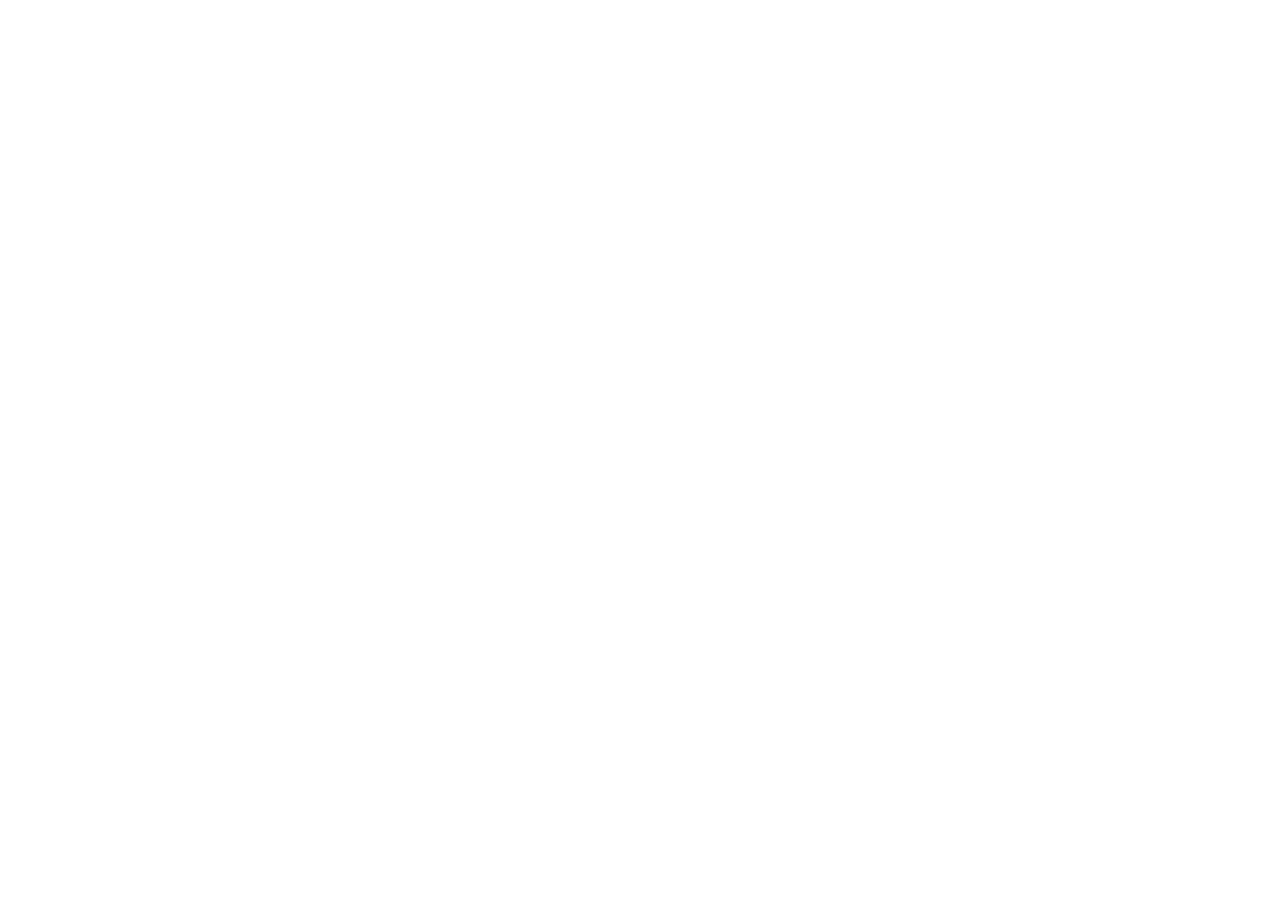
==== examples/Basic.html @ b1a9ffd0 "midi.js" ====
<!DOCTYPE html>
<html xmlns = "http://www.w3.org/1999/xhtml">
<head>
	<meta http-equiv="content-type" content="text/html; charset=utf-8" />
	<!-- polyfill -->
	<script src="../inc/shim/Base64.js" type="text/javascript"></script>
	<script src="../inc/shim/Base64binary.js" type="text/javascript"></script>
	<script src="../inc/shim/WebAudioAPI.js" type="text/javascript"></script>
	<!-- midi.js package -->
	<script src="../js/midi/audioDetect.js" type="text/javascript"></script>
	<script src="../js/midi/gm.js" type="text/javascript"></script>
	<script src="../js/midi/loader.js" type="text/javascript"></script>
	<script src="../js/midi/plugin.audiotag.js" type="text/javascript"></script>
	<script src="../js/midi/plugin.webaudio.js" type="text/javascript"></script>
	<script src="../js/midi/plugin.webmidi.js" type="text/javascript"></script>
	<!-- utils -->
	<script src="../js/util/dom_request_xhr.js" type="text/javascript"></script>
	<script src="../js/util/dom_request_script.js" type="text/javascript"></script>
</head>
<body>
<script type="text/javascript">

window.onload = function () {
	MIDI.loadPlugin({
		soundfontUrl: "./soundfont/",
		instrument: "acoustic_grand_piano",
		onprogress: function(state, progress) {
			console.log(state, progress);
		},
		onsuccess: function() {
			var delay = 0; // play one note every quarter second
			var note = 66; // the MIDI note
			var velocity = 127; // how hard the note hits
			// play the note
			MIDI.setVolume(0, 100);
			MIDI.noteOn(0, note, velocity, delay);
			MIDI.noteOff(0, note, delay + 0.75);
		}
	});
};

</script>
</body>
</html>
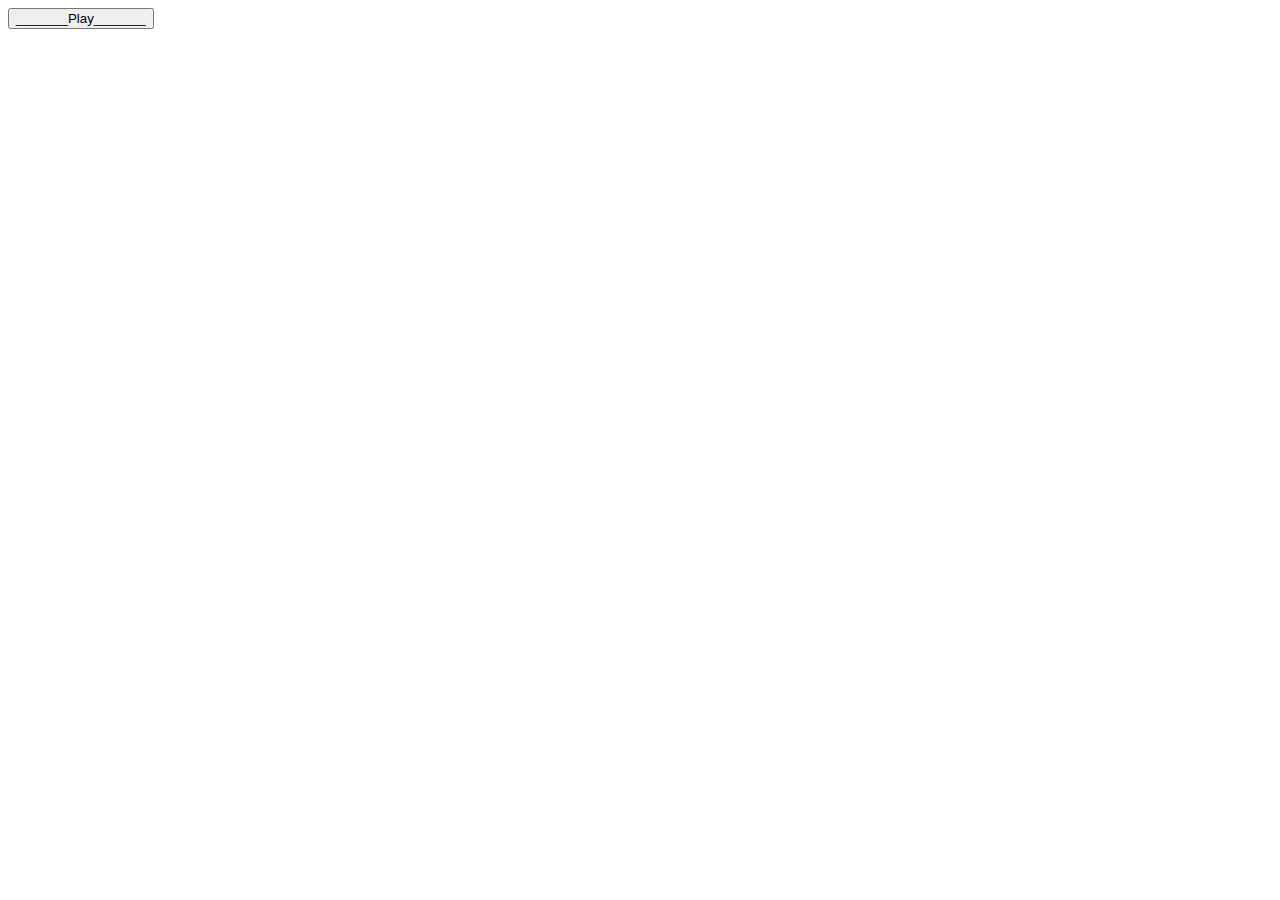
==== commit a2df03da: "play" ====
--- a/examples/Basic.html
+++ b/examples/Basic.html
@@ -16,29 +16,60 @@
 	<!-- utils -->
 	<script src="../js/util/dom_request_xhr.js" type="text/javascript"></script>
 	<script src="../js/util/dom_request_script.js" type="text/javascript"></script>
+
+
+
 </head>
 <body>
+
+
 <script type="text/javascript">
 
-window.onload = function () {
-	MIDI.loadPlugin({
-		soundfontUrl: "./soundfont/",
-		instrument: "acoustic_grand_piano",
-		onprogress: function(state, progress) {
-			console.log(state, progress);
-		},
-		onsuccess: function() {
-			var delay = 0; // play one note every quarter second
-			var note = 66; // the MIDI note
-			var velocity = 127; // how hard the note hits
-			// play the note
-			MIDI.setVolume(0, 100);
-			MIDI.noteOn(0, note, velocity, delay);
-			MIDI.noteOff(0, note, delay + 0.75);
-		}
-	});
-};
+
+
+	function init(){
+		MIDI.loadPlugin({
+			soundfontUrl: "./soundfont/",
+			instrument: "acoustic_grand_piano",
+			onprogress: function(state, progress) {
+				console.log(state, progress);
+			}
+		});
+	}
+
+	window.onload = init;
+
+	function play (note){
+		var delay = 0; // play one note every quarter second
+		var note = note; // the MIDI note
+		var velocity = 127; // how hard the note hits
+		// play the note
+		MIDI.setVolume(0, 100);
+		MIDI.noteOn(0, note, velocity, delay);
+		MIDI.noteOff(0, note, delay + 0.75);
+	}
+
+	//window.onload = basic;
+
+	function temp(){
+
+
+		setTimeout(play(65), 100000);
+		setTimeout(play(70), 200000);
+	}
+
+
+
 
 </script>
+
+
+
+
+
+
+<button onclick="play(60)">_______Play_______</button>
+
+
 </body>
 </html>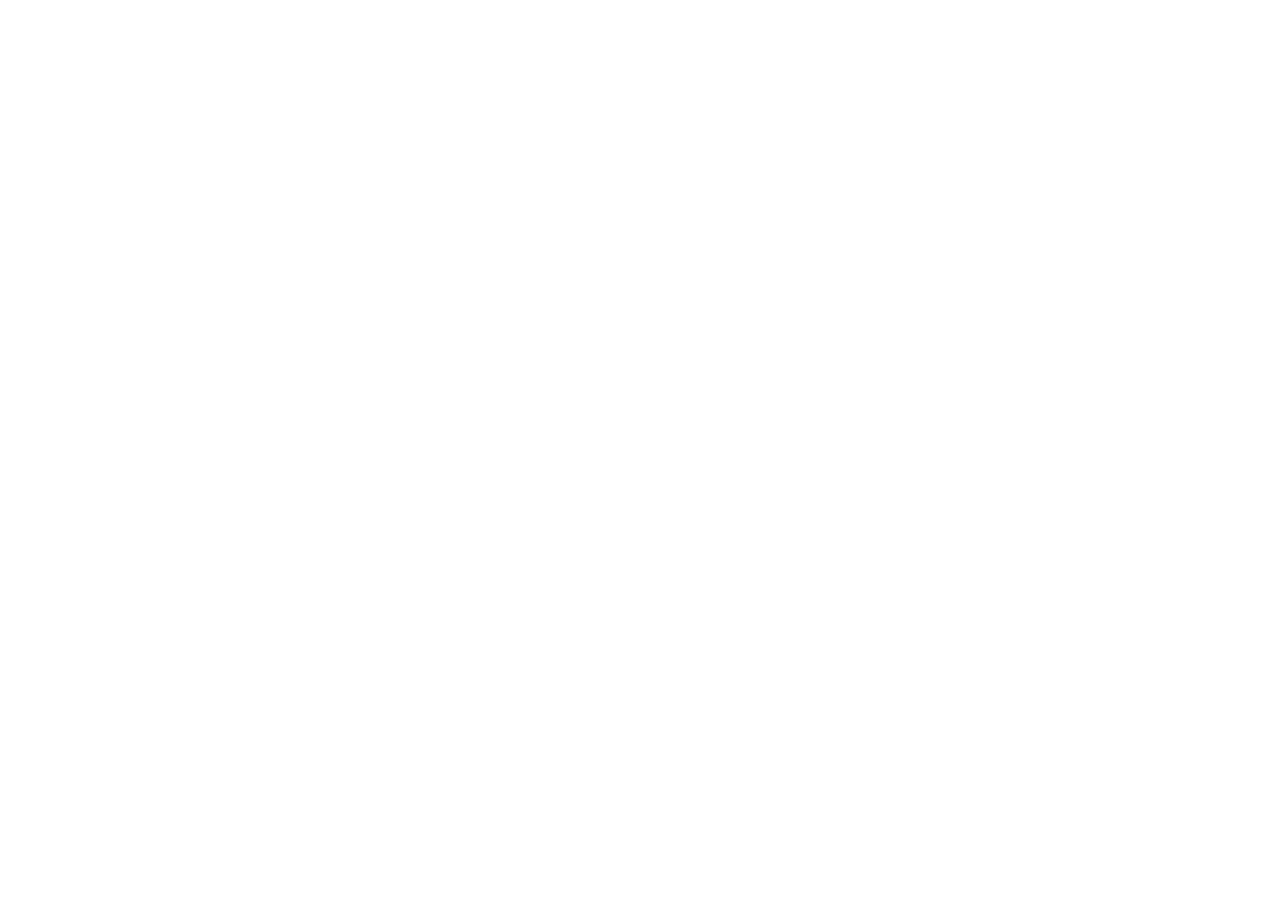
==== commit 50e5534d: "response added" ====
--- a/examples/Basic.html
+++ b/examples/Basic.html
@@ -7,7 +7,7 @@
 	<script src="../inc/shim/Base64binary.js" type="text/javascript"></script>
 	<script src="../inc/shim/WebAudioAPI.js" type="text/javascript"></script>
 	<!-- midi.js package -->
-	<script src="../js/midi/audioDetect.js" type="text/javascript"></script>
+
 	<script src="../js/midi/gm.js" type="text/javascript"></script>
 	<script src="../js/midi/loader.js" type="text/javascript"></script>
 	<script src="../js/midi/plugin.audiotag.js" type="text/javascript"></script>
@@ -16,60 +16,30 @@
 	<!-- utils -->
 	<script src="../js/util/dom_request_xhr.js" type="text/javascript"></script>
 	<script src="../js/util/dom_request_script.js" type="text/javascript"></script>
-
-
-
 </head>
 <body>
-
-
 <script type="text/javascript">
 
-
-
-	function init(){
-		MIDI.loadPlugin({
-			soundfontUrl: "./soundfont/",
-			instrument: "acoustic_grand_piano",
-			onprogress: function(state, progress) {
-				console.log(state, progress);
-			}
-		});
-	}
-
-	window.onload = init;
-
-	function play (note){
-		var delay = 0; // play one note every quarter second
-		var note = note; // the MIDI note
-		var velocity = 127; // how hard the note hits
-		// play the note
-		MIDI.setVolume(0, 100);
-		MIDI.noteOn(0, note, velocity, delay);
-		MIDI.noteOff(0, note, delay + 0.75);
-	}
-
-	//window.onload = basic;
-
-	function temp(){
-
-
-		setTimeout(play(65), 100000);
-		setTimeout(play(70), 200000);
-	}
-
-
+window.onload = function () {
+	MIDI.loadPlugin({
+		soundfontUrl: "./soundfont/",
+		instrument: "acoustic_grand_piano",
+		onprogress: function(state, progress) {
+			console.log(state, progress);
+		},
+		onsuccess: function() {
+			var delay = 0; // play one note every quarter second
+			var note = 66; // the MIDI note
+			var velocity = 127; // how hard the note hits
+			// play the note
+			MIDI.setVolume(0, 100);
+			MIDI.noteOn(0, note, velocity, delay);
+			MIDI.noteOff(0, note, delay + 0.75);
+		}
+	});
+};
 
 
 </script>
-
-
-
-
-
-
-<button onclick="play(60)">_______Play_______</button>
-
-
 </body>
 </html>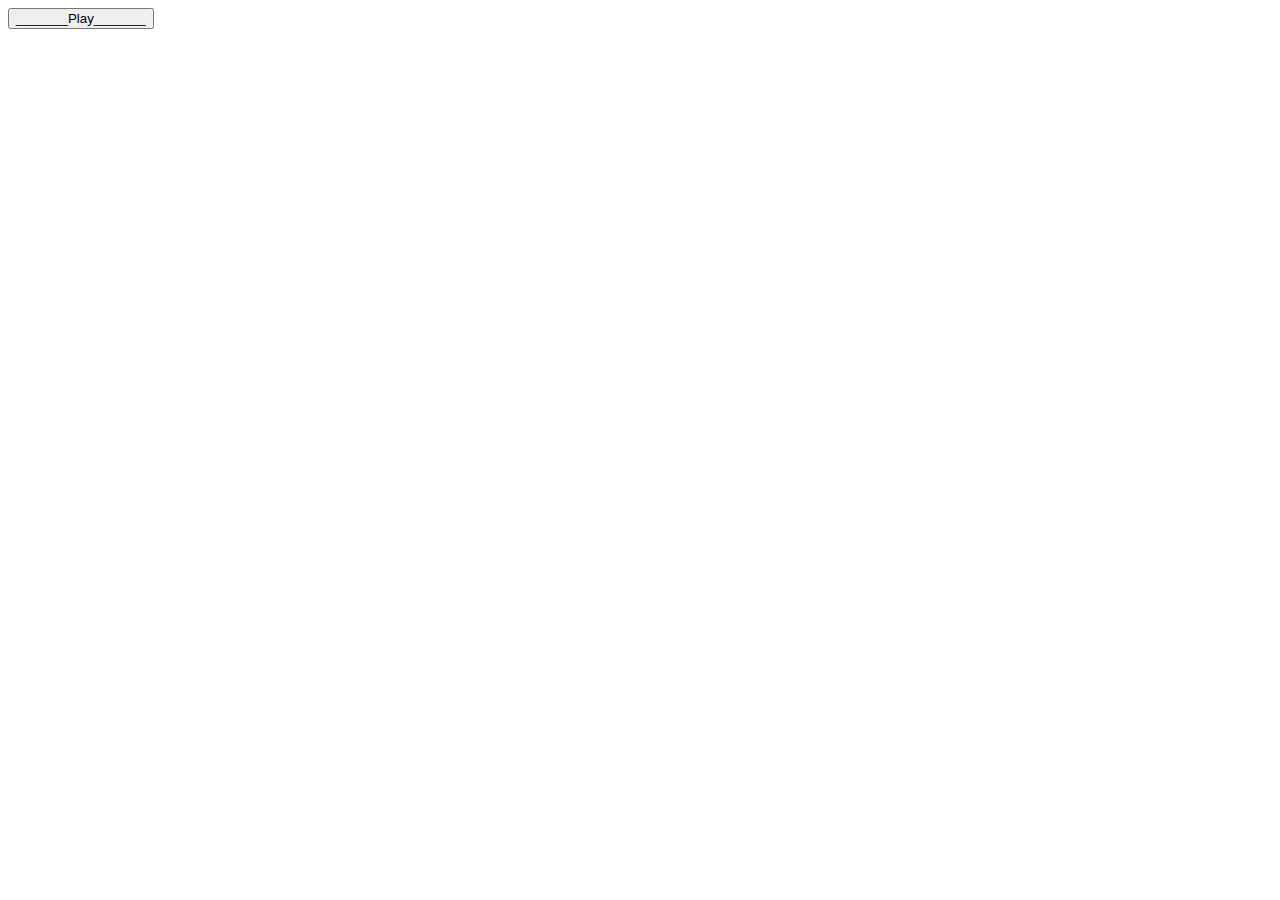
==== commit 7451737c: "done" ====
--- a/examples/Basic.html
+++ b/examples/Basic.html
@@ -16,30 +16,61 @@
 	<!-- utils -->
 	<script src="../js/util/dom_request_xhr.js" type="text/javascript"></script>
 	<script src="../js/util/dom_request_script.js" type="text/javascript"></script>
+
+
+
 </head>
 <body>
+
+
 <script type="text/javascript">
 
-window.onload = function () {
-	MIDI.loadPlugin({
-		soundfontUrl: "./soundfont/",
-		instrument: "acoustic_grand_piano",
-		onprogress: function(state, progress) {
-			console.log(state, progress);
-		},
-		onsuccess: function() {
-			var delay = 0; // play one note every quarter second
-			var note = 66; // the MIDI note
-			var velocity = 127; // how hard the note hits
-			// play the note
-			MIDI.setVolume(0, 100);
-			MIDI.noteOn(0, note, velocity, delay);
-			MIDI.noteOff(0, note, delay + 0.75);
-		}
-	});
-};
+
+
+	function init(){
+		MIDI.loadPlugin({
+			soundfontUrl: "./soundfont/",
+			instrument: "acoustic_grand_piano",
+			onprogress: function(state, progress) {
+				console.log(state, progress);
+			}
+		});
+	}
+
+	window.onload = init;
+
+	function play (note){
+		var delay = 0; // play one note every quarter second
+		var note = note; // the MIDI note
+		var velocity = 127; // how hard the note hits
+		// play the note
+		MIDI.setVolume(0, 100);
+		MIDI.noteOn(0, note, velocity, delay);
+		MIDI.noteOff(0, note, delay + 0.75);
+	}
+
+	//window.onload = basic;
+
+	function temp(){
+
+
+		setTimeout(play(65), 100000);
+		setTimeout(play(70), 200000);
+	}
+
+
+
 
 
 </script>
+
+
+
+
+
+
+<button onclick="play(60)">_______Play_______</button>
+
+
 </body>
 </html>